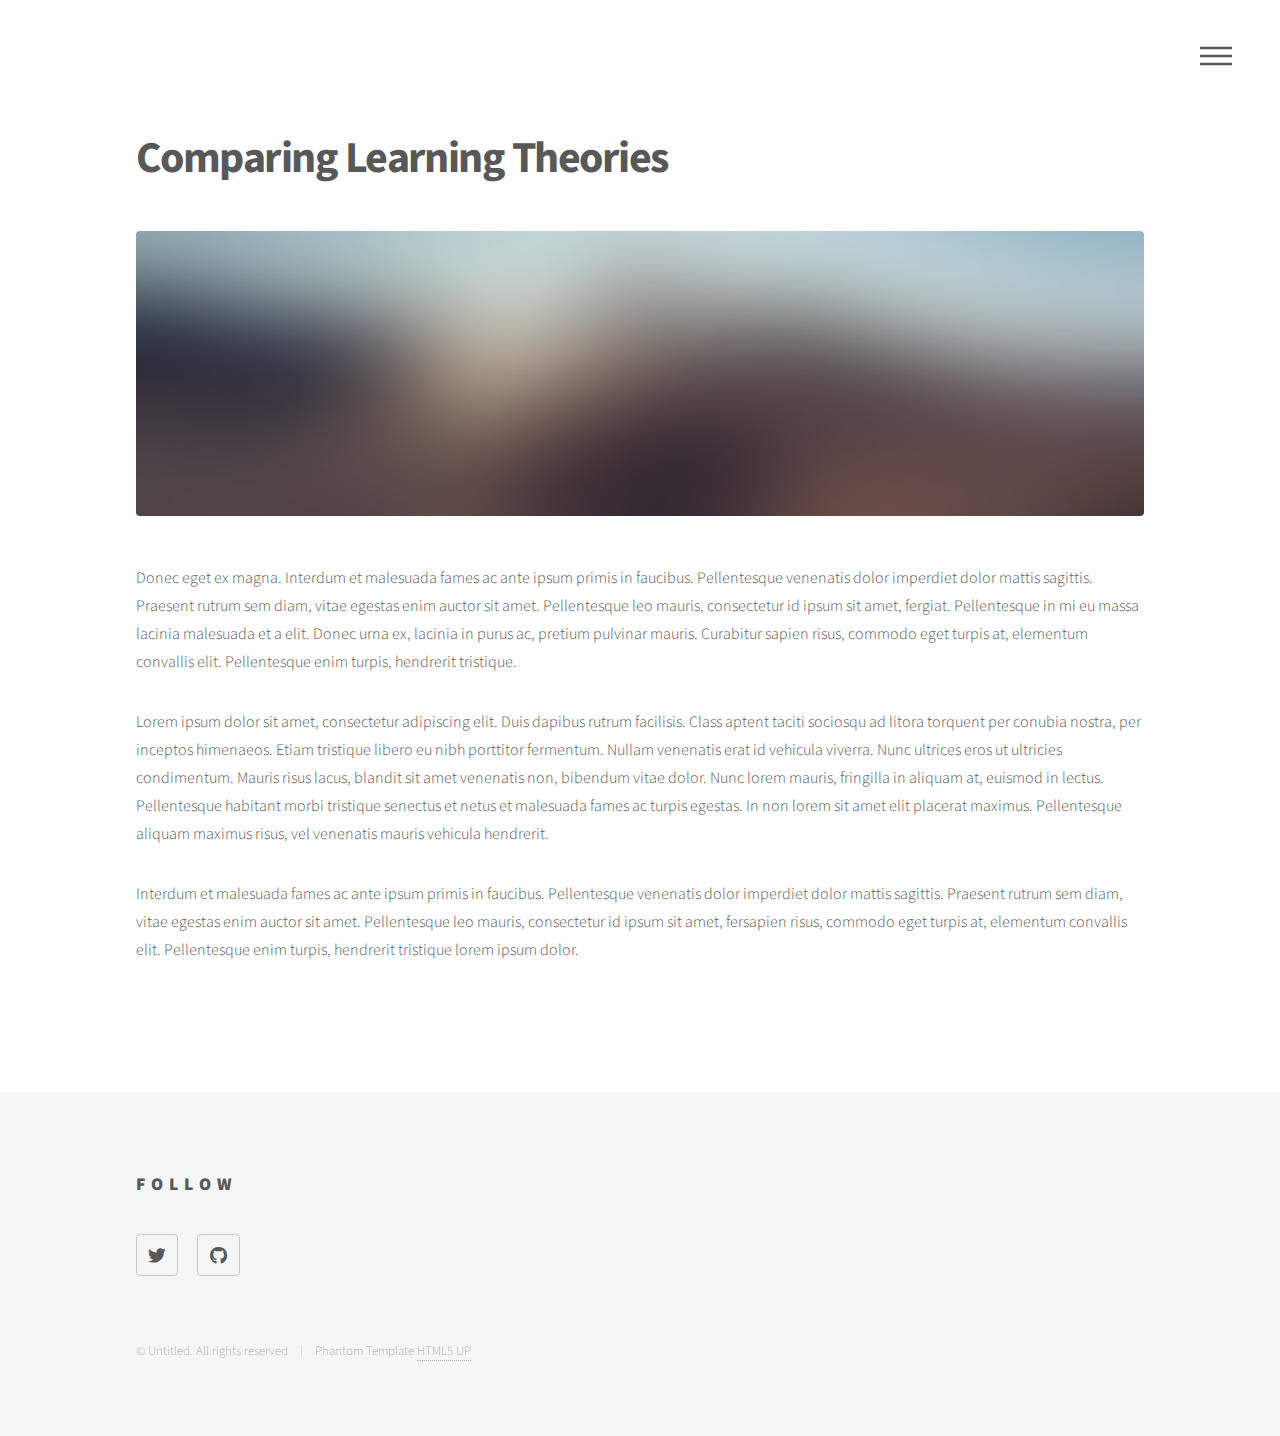
==== 1-comparing.html @ e626b397 "Initial commit" ====
<!DOCTYPE HTML>
<html>
	<head>
		<title>Learning Theories</title>
		<meta charset="utf-8" />
		<meta name="viewport" content="width=device-width, initial-scale=1, user-scalable=no" />
		<link rel="stylesheet" href="assets/css/main.css" />
		<noscript><link rel="stylesheet" href="assets/css/noscript.css" /></noscript>
	</head>
	<body class="is-preload">
		<!-- Wrapper -->
			<div id="wrapper">

				<!-- Header -->
			<header id="header">
				<div class="inner">

					<!-- Nav -->
						<nav>
							<ul>
								<li><a href="#menu">Menu</a></li>
							</ul>
						</nav>

				</div>
			</header>

		<!-- Menu -->
			<nav id="menu">
				<h2>Menu</h2>
				<ul>
					<li><a href="index.html">Home</a></li>
					<li><a href="1-comparing.html">Ipsum veroeros</a></li>
				</ul>
			</nav>	

				<!-- Main -->
					<div id="main">
						<div class="inner">
							<h1>Comparing Learning Theories</h1>
							<span class="image main"><img src="images/pic13.jpg" alt="" /></span>
							<p>Donec eget ex magna. Interdum et malesuada fames ac ante ipsum primis in faucibus. Pellentesque venenatis dolor imperdiet dolor mattis sagittis. Praesent rutrum sem diam, vitae egestas enim auctor sit amet. Pellentesque leo mauris, consectetur id ipsum sit amet, fergiat. Pellentesque in mi eu massa lacinia malesuada et a elit. Donec urna ex, lacinia in purus ac, pretium pulvinar mauris. Curabitur sapien risus, commodo eget turpis at, elementum convallis elit. Pellentesque enim turpis, hendrerit tristique.</p>
							<p>Lorem ipsum dolor sit amet, consectetur adipiscing elit. Duis dapibus rutrum facilisis. Class aptent taciti sociosqu ad litora torquent per conubia nostra, per inceptos himenaeos. Etiam tristique libero eu nibh porttitor fermentum. Nullam venenatis erat id vehicula viverra. Nunc ultrices eros ut ultricies condimentum. Mauris risus lacus, blandit sit amet venenatis non, bibendum vitae dolor. Nunc lorem mauris, fringilla in aliquam at, euismod in lectus. Pellentesque habitant morbi tristique senectus et netus et malesuada fames ac turpis egestas. In non lorem sit amet elit placerat maximus. Pellentesque aliquam maximus risus, vel venenatis mauris vehicula hendrerit.</p>
							<p>Interdum et malesuada fames ac ante ipsum primis in faucibus. Pellentesque venenatis dolor imperdiet dolor mattis sagittis. Praesent rutrum sem diam, vitae egestas enim auctor sit amet. Pellentesque leo mauris, consectetur id ipsum sit amet, fersapien risus, commodo eget turpis at, elementum convallis elit. Pellentesque enim turpis, hendrerit tristique lorem ipsum dolor.</p>
						</div>
					</div>

				<!-- Footer -->
				<footer id="footer">
					<div class="inner">
						<section>
							<h2>Follow</h2>
							<ul class="icons">
								<li><a href="#" class="icon brands style2 fa-twitter"><span class="label">Twitter</span></a></li>
								<li><a href="#" class="icon brands style2 fa-github"><span class="label">GitHub</span></a></li>
							</ul>
						</section>
						<ul class="copyright">
							<li>&copy; Untitled. All rights reserved</li><li>Phantom Template <a href="http://html5up.net">HTML5 UP</a></li>
						</ul>
					</div>
				</footer>
		</div>

		<!-- Scripts -->
			<script src="assets/js/jquery.min.js"></script>
			<script src="assets/js/browser.min.js"></script>
			<script src="assets/js/breakpoints.min.js"></script>
			<script src="assets/js/util.js"></script>
			<script src="assets/js/main.js"></script>

	</body>
</html>
---- assets/css/main.css ----
@import url(fontawesome-all.min.css);
@import url("https://fonts.googleapis.com/css?family=Source+Sans+Pro:300,700,900");

/*
	Phantom by HTML5 UP
	html5up.net | @ajlkn
	Free for personal and commercial use under the CCA 3.0 license (html5up.net/license)
*/

html, body, div, span, applet, object,
iframe, h1, h2, h3, h4, h5, h6, p, blockquote,
pre, a, abbr, acronym, address, big, cite,
code, del, dfn, em, img, ins, kbd, q, s, samp,
small, strike, strong, sub, sup, tt, var, b,
u, i, center, dl, dt, dd, ol, ul, li, fieldset,
form, label, legend, table, caption, tbody,
tfoot, thead, tr, th, td, article, aside,
canvas, details, embed, figure, figcaption,
footer, header, hgroup, menu, nav, output, ruby,
section, summary, time, mark, audio, video {
	margin: 0;
	padding: 0;
	border: 0;
	font-size: 100%;
	font: inherit;
	vertical-align: baseline;}

article, aside, details, figcaption, figure,
footer, header, hgroup, menu, nav, section {
	display: block;}

body {
	line-height: 1;
}

ol, ul {
	list-style: none;
}

blockquote, q {
	quotes: none;
}

	blockquote:before, blockquote:after, q:before, q:after {
		content: '';
		content: none;
	}

table {
	border-collapse: collapse;
	border-spacing: 0;
}

body {
	-webkit-text-size-adjust: none;
}

mark {
	background-color: transparent;
	color: inherit;
}

input::-moz-focus-inner {
	border: 0;
	padding: 0;
}

input, select, textarea {
	-moz-appearance: none;
	-webkit-appearance: none;
	-ms-appearance: none;
	appearance: none;
}

/* Basic */

	@-ms-viewport {
		width: device-width;
	}

	body {
		-ms-overflow-style: scrollbar;
	}

	@media screen and (max-width: 480px) {

		html, body {
			min-width: 320px;
		}

	}

	html {
		box-sizing: border-box;
	}

	*, *:before, *:after {
		box-sizing: inherit;
	}

	body {
		background: #ffffff;
	}

		body.is-preload *, body.is-preload *:before, body.is-preload *:after {
			-moz-animation: none !important;
			-webkit-animation: none !important;
			-ms-animation: none !important;
			animation: none !important;
			-moz-transition: none !important;
			-webkit-transition: none !important;
			-ms-transition: none !important;
			transition: none !important;
		}

/* Type */

	body, input, select, textarea {
		color: #585858;
		font-family: "Source Sans Pro", Helvetica, sans-serif;
		font-size: 16pt;
		font-weight: 300;
		line-height: 1.75;
	}

		@media screen and (max-width: 1680px) {

			body, input, select, textarea {
				font-size: 14pt;
			}

		}

		@media screen and (max-width: 1280px) {

			body, input, select, textarea {
				font-size: 12pt;
			}

		}

	a {
		-moz-transition: border-bottom-color 0.2s ease, color 0.2s ease;
		-webkit-transition: border-bottom-color 0.2s ease, color 0.2s ease;
		-ms-transition: border-bottom-color 0.2s ease, color 0.2s ease;
		transition: border-bottom-color 0.2s ease, color 0.2s ease;
		text-decoration: none;
		color: #585858;
		border-bottom: dotted 1px rgba(88, 88, 88, 0.5);
	}

		a:hover {
			border-bottom-color: transparent;
			color: #f2849e !important;
		}

	strong, b {
		font-weight: 900;
	}

	em, i {
		font-style: italic;
	}

	p {
		margin: 0 0 2em 0;
	}

	h1 {
		font-size: 2.75em;
		font-weight: 700;
		line-height: 1.3;
		margin: 0 0 1em 0;
		letter-spacing: -0.035em;
	}

		h1 a {
			color: inherit;
		}

		@media screen and (max-width: 736px) {

			h1 {
				font-size: 2em;
				margin: 0 0 1em 0;
			}

		}

		@media screen and (max-width: 360px) {

			h1 {
				font-size: 1.75em;
			}

		}

	h2, h3, h4, h5, h6 {
		font-weight: 900;
		line-height: 1.5;
		margin: 0 0 2em 0;
		text-transform: uppercase;
		letter-spacing: 0.35em;
	}

		h2 a, h3 a, h4 a, h5 a, h6 a {
			color: inherit;
		}

	h2 {
		font-size: 1.1em;
	}

	h3 {
		font-size: 1em;
	}

	h4 {
		font-size: 0.8em;
	}

	h5 {
		font-size: 0.8em;
	}

	h6 {
		font-size: 0.8em;
	}

	@media screen and (max-width: 980px) {

		h1 br, h2 br, h3 br, h4 br, h5 br, h6 br {
			display: none;
		}

	}

	@media screen and (max-width: 736px) {

		h2 {
			font-size: 1em;
		}

		h3 {
			font-size: 0.8em;
		}

	}

	sub {
		font-size: 0.8em;
		position: relative;
		top: 0.5em;
	}

	sup {
		font-size: 0.8em;
		position: relative;
		top: -0.5em;
	}

	blockquote {
		border-left: solid 4px #c9c9c9;
		font-style: italic;
		margin: 0 0 2em 0;
		padding: 0.5em 0 0.5em 2em;
	}

	code {
		background: rgba(144, 144, 144, 0.075);
		border-radius: 4px;
		border: solid 1px #c9c9c9;
		font-family: "Courier New", monospace;
		font-size: 0.9em;
		margin: 0 0.25em;
		padding: 0.25em 0.65em;
	}

	pre {
		-webkit-overflow-scrolling: touch;
		font-family: "Courier New", monospace;
		font-size: 0.9em;
		margin: 0 0 2em 0;
	}

		pre code {
			display: block;
			line-height: 1.75;
			padding: 1em 1.5em;
			overflow-x: auto;
		}

	hr {
		border: 0;
		border-bottom: solid 1px #c9c9c9;
		margin: 2em 0;
	}

		hr.major {
			margin: 3em 0;
		}

	.align-left {
		text-align: left;
	}

	.align-center {
		text-align: center;
	}

	.align-right {
		text-align: right;
	}

/* Row */

	.row {
		display: flex;
		flex-wrap: wrap;
		box-sizing: border-box;
		align-items: stretch;
	}

		.row > * {
			box-sizing: border-box;
		}

		.row.gtr-uniform > * > :last-child {
			margin-bottom: 0;
		}

		.row.aln-left {
			justify-content: flex-start;
		}

		.row.aln-center {
			justify-content: center;
		}

		.row.aln-right {
			justify-content: flex-end;
		}

		.row.aln-top {
			align-items: flex-start;
		}

		.row.aln-middle {
			align-items: center;
		}

		.row.aln-bottom {
			align-items: flex-end;
		}

		.row > .imp {
			order: -1;
		}

		.row > .col-1 {
			width: 8.33333%;
		}

		.row > .off-1 {
			margin-left: 8.33333%;
		}

		.row > .col-2 {
			width: 16.66667%;
		}

		.row > .off-2 {
			margin-left: 16.66667%;
		}

		.row > .col-3 {
			width: 25%;
		}

		.row > .off-3 {
			margin-left: 25%;
		}

		.row > .col-4 {
			width: 33.33333%;
		}

		.row > .off-4 {
			margin-left: 33.33333%;
		}

		.row > .col-5 {
			width: 41.66667%;
		}

		.row > .off-5 {
			margin-left: 41.66667%;
		}

		.row > .col-6 {
			width: 50%;
		}

		.row > .off-6 {
			margin-left: 50%;
		}

		.row > .col-7 {
			width: 58.33333%;
		}

		.row > .off-7 {
			margin-left: 58.33333%;
		}

		.row > .col-8 {
			width: 66.66667%;
		}

		.row > .off-8 {
			margin-left: 66.66667%;
		}

		.row > .col-9 {
			width: 75%;
		}

		.row > .off-9 {
			margin-left: 75%;
		}

		.row > .col-10 {
			width: 83.33333%;
		}

		.row > .off-10 {
			margin-left: 83.33333%;
		}

		.row > .col-11 {
			width: 91.66667%;
		}

		.row > .off-11 {
			margin-left: 91.66667%;
		}

		.row > .col-12 {
			width: 100%;
		}

		.row > .off-12 {
			margin-left: 100%;
		}

		.row.gtr-0 {
			margin-top: 0;
			margin-left: 0em;
		}

			.row.gtr-0 > * {
				padding: 0 0 0 0em;
			}

			.row.gtr-0.gtr-uniform {
				margin-top: 0em;
			}

				.row.gtr-0.gtr-uniform > * {
					padding-top: 0em;
				}

		.row.gtr-25 {
			margin-top: 0;
			margin-left: -0.5em;
		}

			.row.gtr-25 > * {
				padding: 0 0 0 0.5em;
			}

			.row.gtr-25.gtr-uniform {
				margin-top: -0.5em;
			}

				.row.gtr-25.gtr-uniform > * {
					padding-top: 0.5em;
				}

		.row.gtr-50 {
			margin-top: 0;
			margin-left: -1em;
		}

			.row.gtr-50 > * {
				padding: 0 0 0 1em;
			}

			.row.gtr-50.gtr-uniform {
				margin-top: -1em;
			}

				.row.gtr-50.gtr-uniform > * {
					padding-top: 1em;
				}

		.row {
			margin-top: 0;
			margin-left: -2em;
		}

			.row > * {
				padding: 0 0 0 2em;
			}

			.row.gtr-uniform {
				margin-top: -2em;
			}

				.row.gtr-uniform > * {
					padding-top: 2em;
				}

		.row.gtr-150 {
			margin-top: 0;
			margin-left: -3em;
		}

			.row.gtr-150 > * {
				padding: 0 0 0 3em;
			}

			.row.gtr-150.gtr-uniform {
				margin-top: -3em;
			}

				.row.gtr-150.gtr-uniform > * {
					padding-top: 3em;
				}

		.row.gtr-200 {
			margin-top: 0;
			margin-left: -4em;
		}

			.row.gtr-200 > * {
				padding: 0 0 0 4em;
			}

			.row.gtr-200.gtr-uniform {
				margin-top: -4em;
			}

				.row.gtr-200.gtr-uniform > * {
					padding-top: 4em;
				}

		@media screen and (max-width: 1680px) {

			.row {
				display: flex;
				flex-wrap: wrap;
				box-sizing: border-box;
				align-items: stretch;
			}

				.row > * {
					box-sizing: border-box;
				}

				.row.gtr-uniform > * > :last-child {
					margin-bottom: 0;
				}

				.row.aln-left {
					justify-content: flex-start;
				}

				.row.aln-center {
					justify-content: center;
				}

				.row.aln-right {
					justify-content: flex-end;
				}

				.row.aln-top {
					align-items: flex-start;
				}

				.row.aln-middle {
					align-items: center;
				}

				.row.aln-bottom {
					align-items: flex-end;
				}

				.row > .imp-xlarge {
					order: -1;
				}

				.row > .col-1-xlarge {
					width: 8.33333%;
				}

				.row > .off-1-xlarge {
					margin-left: 8.33333%;
				}

				.row > .col-2-xlarge {
					width: 16.66667%;
				}

				.row > .off-2-xlarge {
					margin-left: 16.66667%;
				}

				.row > .col-3-xlarge {
					width: 25%;
				}

				.row > .off-3-xlarge {
					margin-left: 25%;
				}

				.row > .col-4-xlarge {
					width: 33.33333%;
				}

				.row > .off-4-xlarge {
					margin-left: 33.33333%;
				}

				.row > .col-5-xlarge {
					width: 41.66667%;
				}

				.row > .off-5-xlarge {
					margin-left: 41.66667%;
				}

				.row > .col-6-xlarge {
					width: 50%;
				}

				.row > .off-6-xlarge {
					margin-left: 50%;
				}

				.row > .col-7-xlarge {
					width: 58.33333%;
				}

				.row > .off-7-xlarge {
					margin-left: 58.33333%;
				}

				.row > .col-8-xlarge {
					width: 66.66667%;
				}

				.row > .off-8-xlarge {
					margin-left: 66.66667%;
				}

				.row > .col-9-xlarge {
					width: 75%;
				}

				.row > .off-9-xlarge {
					margin-left: 75%;
				}

				.row > .col-10-xlarge {
					width: 83.33333%;
				}

				.row > .off-10-xlarge {
					margin-left: 83.33333%;
				}

				.row > .col-11-xlarge {
					width: 91.66667%;
				}

				.row > .off-11-xlarge {
					margin-left: 91.66667%;
				}

				.row > .col-12-xlarge {
					width: 100%;
				}

				.row > .off-12-xlarge {
					margin-left: 100%;
				}

				.row.gtr-0 {
					margin-top: 0;
					margin-left: 0em;
				}

					.row.gtr-0 > * {
						padding: 0 0 0 0em;
					}

					.row.gtr-0.gtr-uniform {
						margin-top: 0em;
					}

						.row.gtr-0.gtr-uniform > * {
							padding-top: 0em;
						}

				.row.gtr-25 {
					margin-top: 0;
					margin-left: -0.5em;
				}

					.row.gtr-25 > * {
						padding: 0 0 0 0.5em;
					}

					.row.gtr-25.gtr-uniform {
						margin-top: -0.5em;
					}

						.row.gtr-25.gtr-uniform > * {
							padding-top: 0.5em;
						}

				.row.gtr-50 {
					margin-top: 0;
					margin-left: -1em;
				}

					.row.gtr-50 > * {
						padding: 0 0 0 1em;
					}

					.row.gtr-50.gtr-uniform {
						margin-top: -1em;
					}

						.row.gtr-50.gtr-uniform > * {
							padding-top: 1em;
						}

				.row {
					margin-top: 0;
					margin-left: -2em;
				}

					.row > * {
						padding: 0 0 0 2em;
					}

					.row.gtr-uniform {
						margin-top: -2em;
					}

						.row.gtr-uniform > * {
							padding-top: 2em;
						}

				.row.gtr-150 {
					margin-top: 0;
					margin-left: -3em;
				}

					.row.gtr-150 > * {
						padding: 0 0 0 3em;
					}

					.row.gtr-150.gtr-uniform {
						margin-top: -3em;
					}

						.row.gtr-150.gtr-uniform > * {
							padding-top: 3em;
						}

				.row.gtr-200 {
					margin-top: 0;
					margin-left: -4em;
				}

					.row.gtr-200 > * {
						padding: 0 0 0 4em;
					}

					.row.gtr-200.gtr-uniform {
						margin-top: -4em;
					}

						.row.gtr-200.gtr-uniform > * {
							padding-top: 4em;
						}

		}

		@media screen and (max-width: 1280px) {

			.row {
				display: flex;
				flex-wrap: wrap;
				box-sizing: border-box;
				align-items: stretch;
			}

				.row > * {
					box-sizing: border-box;
				}

				.row.gtr-uniform > * > :last-child {
					margin-bottom: 0;
				}

				.row.aln-left {
					justify-content: flex-start;
				}

				.row.aln-center {
					justify-content: center;
				}

				.row.aln-right {
					justify-content: flex-end;
				}

				.row.aln-top {
					align-items: flex-start;
				}

				.row.aln-middle {
					align-items: center;
				}

				.row.aln-bottom {
					align-items: flex-end;
				}

				.row > .imp-large {
					order: -1;
				}

				.row > .col-1-large {
					width: 8.33333%;
				}

				.row > .off-1-large {
					margin-left: 8.33333%;
				}

				.row > .col-2-large {
					width: 16.66667%;
				}

				.row > .off-2-large {
					margin-left: 16.66667%;
				}

				.row > .col-3-large {
					width: 25%;
				}

				.row > .off-3-large {
					margin-left: 25%;
				}

				.row > .col-4-large {
					width: 33.33333%;
				}

				.row > .off-4-large {
					margin-left: 33.33333%;
				}

				.row > .col-5-large {
					width: 41.66667%;
				}

				.row > .off-5-large {
					margin-left: 41.66667%;
				}

				.row > .col-6-large {
					width: 50%;
				}

				.row > .off-6-large {
					margin-left: 50%;
				}

				.row > .col-7-large {
					width: 58.33333%;
				}

				.row > .off-7-large {
					margin-left: 58.33333%;
				}

				.row > .col-8-large {
					width: 66.66667%;
				}

				.row > .off-8-large {
					margin-left: 66.66667%;
				}

				.row > .col-9-large {
					width: 75%;
				}

				.row > .off-9-large {
					margin-left: 75%;
				}

				.row > .col-10-large {
					width: 83.33333%;
				}

				.row > .off-10-large {
					margin-left: 83.33333%;
				}

				.row > .col-11-large {
					width: 91.66667%;
				}

				.row > .off-11-large {
					margin-left: 91.66667%;
				}

				.row > .col-12-large {
					width: 100%;
				}

				.row > .off-12-large {
					margin-left: 100%;
				}

				.row.gtr-0 {
					margin-top: 0;
					margin-left: 0em;
				}

					.row.gtr-0 > * {
						padding: 0 0 0 0em;
					}

					.row.gtr-0.gtr-uniform {
						margin-top: 0em;
					}

						.row.gtr-0.gtr-uniform > * {
							padding-top: 0em;
						}

				.row.gtr-25 {
					margin-top: 0;
					margin-left: -0.5em;
				}

					.row.gtr-25 > * {
						padding: 0 0 0 0.5em;
					}

					.row.gtr-25.gtr-uniform {
						margin-top: -0.5em;
					}

						.row.gtr-25.gtr-uniform > * {
							padding-top: 0.5em;
						}

				.row.gtr-50 {
					margin-top: 0;
					margin-left: -1em;
				}

					.row.gtr-50 > * {
						padding: 0 0 0 1em;
					}

					.row.gtr-50.gtr-uniform {
						margin-top: -1em;
					}

						.row.gtr-50.gtr-uniform > * {
							padding-top: 1em;
						}

				.row {
					margin-top: 0;
					margin-left: -2em;
				}

					.row > * {
						padding: 0 0 0 2em;
					}

					.row.gtr-uniform {
						margin-top: -2em;
					}

						.row.gtr-uniform > * {
							padding-top: 2em;
						}

				.row.gtr-150 {
					margin-top: 0;
					margin-left: -3em;
				}

					.row.gtr-150 > * {
						padding: 0 0 0 3em;
					}

					.row.gtr-150.gtr-uniform {
						margin-top: -3em;
					}

						.row.gtr-150.gtr-uniform > * {
							padding-top: 3em;
						}

				.row.gtr-200 {
					margin-top: 0;
					margin-left: -4em;
				}

					.row.gtr-200 > * {
						padding: 0 0 0 4em;
					}

					.row.gtr-200.gtr-uniform {
						margin-top: -4em;
					}

						.row.gtr-200.gtr-uniform > * {
							padding-top: 4em;
						}

		}

		@media screen and (max-width: 980px) {

			.row {
				display: flex;
				flex-wrap: wrap;
				box-sizing: border-box;
				align-items: stretch;
			}

				.row > * {
					box-sizing: border-box;
				}

				.row.gtr-uniform > * > :last-child {
					margin-bottom: 0;
				}

				.row.aln-left {
					justify-content: flex-start;
				}

				.row.aln-center {
					justify-content: center;
				}

				.row.aln-right {
					justify-content: flex-end;
				}

				.row.aln-top {
					align-items: flex-start;
				}

				.row.aln-middle {
					align-items: center;
				}

				.row.aln-bottom {
					align-items: flex-end;
				}

				.row > .imp-medium {
					order: -1;
				}

				.row > .col-1-medium {
					width: 8.33333%;
				}

				.row > .off-1-medium {
					margin-left: 8.33333%;
				}

				.row > .col-2-medium {
					width: 16.66667%;
				}

				.row > .off-2-medium {
					margin-left: 16.66667%;
				}

				.row > .col-3-medium {
					width: 25%;
				}

				.row > .off-3-medium {
					margin-left: 25%;
				}

				.row > .col-4-medium {
					width: 33.33333%;
				}

				.row > .off-4-medium {
					margin-left: 33.33333%;
				}

				.row > .col-5-medium {
					width: 41.66667%;
				}

				.row > .off-5-medium {
					margin-left: 41.66667%;
				}

				.row > .col-6-medium {
					width: 50%;
				}

				.row > .off-6-medium {
					margin-left: 50%;
				}

				.row > .col-7-medium {
					width: 58.33333%;
				}

				.row > .off-7-medium {
					margin-left: 58.33333%;
				}

				.row > .col-8-medium {
					width: 66.66667%;
				}

				.row > .off-8-medium {
					margin-left: 66.66667%;
				}

				.row > .col-9-medium {
					width: 75%;
				}

				.row > .off-9-medium {
					margin-left: 75%;
				}

				.row > .col-10-medium {
					width: 83.33333%;
				}

				.row > .off-10-medium {
					margin-left: 83.33333%;
				}

				.row > .col-11-medium {
					width: 91.66667%;
				}

				.row > .off-11-medium {
					margin-left: 91.66667%;
				}

				.row > .col-12-medium {
					width: 100%;
				}

				.row > .off-12-medium {
					margin-left: 100%;
				}

				.row.gtr-0 {
					margin-top: 0;
					margin-left: 0em;
				}

					.row.gtr-0 > * {
						padding: 0 0 0 0em;
					}

					.row.gtr-0.gtr-uniform {
						margin-top: 0em;
					}

						.row.gtr-0.gtr-uniform > * {
							padding-top: 0em;
						}

				.row.gtr-25 {
					margin-top: 0;
					margin-left: -0.375em;
				}

					.row.gtr-25 > * {
						padding: 0 0 0 0.375em;
					}

					.row.gtr-25.gtr-uniform {
						margin-top: -0.375em;
					}

						.row.gtr-25.gtr-uniform > * {
							padding-top: 0.375em;
						}

				.row.gtr-50 {
					margin-top: 0;
					margin-left: -0.75em;
				}

					.row.gtr-50 > * {
						padding: 0 0 0 0.75em;
					}

					.row.gtr-50.gtr-uniform {
						margin-top: -0.75em;
					}

						.row.gtr-50.gtr-uniform > * {
							padding-top: 0.75em;
						}

				.row {
					margin-top: 0;
					margin-left: -1.5em;
				}

					.row > * {
						padding: 0 0 0 1.5em;
					}

					.row.gtr-uniform {
						margin-top: -1.5em;
					}

						.row.gtr-uniform > * {
							padding-top: 1.5em;
						}

				.row.gtr-150 {
					margin-top: 0;
					margin-left: -2.25em;
				}

					.row.gtr-150 > * {
						padding: 0 0 0 2.25em;
					}

					.row.gtr-150.gtr-uniform {
						margin-top: -2.25em;
					}

						.row.gtr-150.gtr-uniform > * {
							padding-top: 2.25em;
						}

				.row.gtr-200 {
					margin-top: 0;
					margin-left: -3em;
				}

					.row.gtr-200 > * {
						padding: 0 0 0 3em;
					}

					.row.gtr-200.gtr-uniform {
						margin-top: -3em;
					}

						.row.gtr-200.gtr-uniform > * {
							padding-top: 3em;
						}

		}

		@media screen and (max-width: 736px) {

			.row {
				display: flex;
				flex-wrap: wrap;
				box-sizing: border-box;
				align-items: stretch;
			}

				.row > * {
					box-sizing: border-box;
				}

				.row.gtr-uniform > * > :last-child {
					margin-bottom: 0;
				}

				.row.aln-left {
					justify-content: flex-start;
				}

				.row.aln-center {
					justify-content: center;
				}

				.row.aln-right {
					justify-content: flex-end;
				}

				.row.aln-top {
					align-items: flex-start;
				}

				.row.aln-middle {
					align-items: center;
				}

				.row.aln-bottom {
					align-items: flex-end;
				}

				.row > .imp-small {
					order: -1;
				}

				.row > .col-1-small {
					width: 8.33333%;
				}

				.row > .off-1-small {
					margin-left: 8.33333%;
				}

				.row > .col-2-small {
					width: 16.66667%;
				}

				.row > .off-2-small {
					margin-left: 16.66667%;
				}

				.row > .col-3-small {
					width: 25%;
				}

				.row > .off-3-small {
					margin-left: 25%;
				}

				.row > .col-4-small {
					width: 33.33333%;
				}

				.row > .off-4-small {
					margin-left: 33.33333%;
				}

				.row > .col-5-small {
					width: 41.66667%;
				}

				.row > .off-5-small {
					margin-left: 41.66667%;
				}

				.row > .col-6-small {
					width: 50%;
				}

				.row > .off-6-small {
					margin-left: 50%;
				}

				.row > .col-7-small {
					width: 58.33333%;
				}

				.row > .off-7-small {
					margin-left: 58.33333%;
				}

				.row > .col-8-small {
					width: 66.66667%;
				}

				.row > .off-8-small {
					margin-left: 66.66667%;
				}

				.row > .col-9-small {
					width: 75%;
				}

				.row > .off-9-small {
					margin-left: 75%;
				}

				.row > .col-10-small {
					width: 83.33333%;
				}

				.row > .off-10-small {
					margin-left: 83.33333%;
				}

				.row > .col-11-small {
					width: 91.66667%;
				}

				.row > .off-11-small {
					margin-left: 91.66667%;
				}

				.row > .col-12-small {
					width: 100%;
				}

				.row > .off-12-small {
					margin-left: 100%;
				}

				.row.gtr-0 {
					margin-top: 0;
					margin-left: 0em;
				}

					.row.gtr-0 > * {
						padding: 0 0 0 0em;
					}

					.row.gtr-0.gtr-uniform {
						margin-top: 0em;
					}

						.row.gtr-0.gtr-uniform > * {
							padding-top: 0em;
						}

				.row.gtr-25 {
					margin-top: 0;
					margin-left: -0.25em;
				}

					.row.gtr-25 > * {
						padding: 0 0 0 0.25em;
					}

					.row.gtr-25.gtr-uniform {
						margin-top: -0.25em;
					}

						.row.gtr-25.gtr-uniform > * {
							padding-top: 0.25em;
						}

				.row.gtr-50 {
					margin-top: 0;
					margin-left: -0.5em;
				}

					.row.gtr-50 > * {
						padding: 0 0 0 0.5em;
					}

					.row.gtr-50.gtr-uniform {
						margin-top: -0.5em;
					}

						.row.gtr-50.gtr-uniform > * {
							padding-top: 0.5em;
						}

				.row {
					margin-top: 0;
					margin-left: -1em;
				}

					.row > * {
						padding: 0 0 0 1em;
					}

					.row.gtr-uniform {
						margin-top: -1em;
					}

						.row.gtr-uniform > * {
							padding-top: 1em;
						}

				.row.gtr-150 {
					margin-top: 0;
					margin-left: -1.5em;
				}

					.row.gtr-150 > * {
						padding: 0 0 0 1.5em;
					}

					.row.gtr-150.gtr-uniform {
						margin-top: -1.5em;
					}

						.row.gtr-150.gtr-uniform > * {
							padding-top: 1.5em;
						}

				.row.gtr-200 {
					margin-top: 0;
					margin-left: -2em;
				}

					.row.gtr-200 > * {
						padding: 0 0 0 2em;
					}

					.row.gtr-200.gtr-uniform {
						margin-top: -2em;
					}

						.row.gtr-200.gtr-uniform > * {
							padding-top: 2em;
						}

		}

		@media screen and (max-width: 480px) {

			.row {
				display: flex;
				flex-wrap: wrap;
				box-sizing: border-box;
				align-items: stretch;
			}

				.row > * {
					box-sizing: border-box;
				}

				.row.gtr-uniform > * > :last-child {
					margin-bottom: 0;
				}

				.row.aln-left {
					justify-content: flex-start;
				}

				.row.aln-center {
					justify-content: center;
				}

				.row.aln-right {
					justify-content: flex-end;
				}

				.row.aln-top {
					align-items: flex-start;
				}

				.row.aln-middle {
					align-items: center;
				}

				.row.aln-bottom {
					align-items: flex-end;
				}

				.row > .imp-xsmall {
					order: -1;
				}

				.row > .col-1-xsmall {
					width: 8.33333%;
				}

				.row > .off-1-xsmall {
					margin-left: 8.33333%;
				}

				.row > .col-2-xsmall {
					width: 16.66667%;
				}

				.row > .off-2-xsmall {
					margin-left: 16.66667%;
				}

				.row > .col-3-xsmall {
					width: 25%;
				}

				.row > .off-3-xsmall {
					margin-left: 25%;
				}

				.row > .col-4-xsmall {
					width: 33.33333%;
				}

				.row > .off-4-xsmall {
					margin-left: 33.33333%;
				}

				.row > .col-5-xsmall {
					width: 41.66667%;
				}

				.row > .off-5-xsmall {
					margin-left: 41.66667%;
				}

				.row > .col-6-xsmall {
					width: 50%;
				}

				.row > .off-6-xsmall {
					margin-left: 50%;
				}

				.row > .col-7-xsmall {
					width: 58.33333%;
				}

				.row > .off-7-xsmall {
					margin-left: 58.33333%;
				}

				.row > .col-8-xsmall {
					width: 66.66667%;
				}

				.row > .off-8-xsmall {
					margin-left: 66.66667%;
				}

				.row > .col-9-xsmall {
					width: 75%;
				}

				.row > .off-9-xsmall {
					margin-left: 75%;
				}

				.row > .col-10-xsmall {
					width: 83.33333%;
				}

				.row > .off-10-xsmall {
					margin-left: 83.33333%;
				}

				.row > .col-11-xsmall {
					width: 91.66667%;
				}

				.row > .off-11-xsmall {
					margin-left: 91.66667%;
				}

				.row > .col-12-xsmall {
					width: 100%;
				}

				.row > .off-12-xsmall {
					margin-left: 100%;
				}

				.row.gtr-0 {
					margin-top: 0;
					margin-left: 0em;
				}

					.row.gtr-0 > * {
						padding: 0 0 0 0em;
					}

					.row.gtr-0.gtr-uniform {
						margin-top: 0em;
					}

						.row.gtr-0.gtr-uniform > * {
							padding-top: 0em;
						}

				.row.gtr-25 {
					margin-top: 0;
					margin-left: -0.25em;
				}

					.row.gtr-25 > * {
						padding: 0 0 0 0.25em;
					}

					.row.gtr-25.gtr-uniform {
						margin-top: -0.25em;
					}

						.row.gtr-25.gtr-uniform > * {
							padding-top: 0.25em;
						}

				.row.gtr-50 {
					margin-top: 0;
					margin-left: -0.5em;
				}

					.row.gtr-50 > * {
						padding: 0 0 0 0.5em;
					}

					.row.gtr-50.gtr-uniform {
						margin-top: -0.5em;
					}

						.row.gtr-50.gtr-uniform > * {
							padding-top: 0.5em;
						}

				.row {
					margin-top: 0;
					margin-left: -1em;
				}

					.row > * {
						padding: 0 0 0 1em;
					}

					.row.gtr-uniform {
						margin-top: -1em;
					}

						.row.gtr-uniform > * {
							padding-top: 1em;
						}

				.row.gtr-150 {
					margin-top: 0;
					margin-left: -1.5em;
				}

					.row.gtr-150 > * {
						padding: 0 0 0 1.5em;
					}

					.row.gtr-150.gtr-uniform {
						margin-top: -1.5em;
					}

						.row.gtr-150.gtr-uniform > * {
							padding-top: 1.5em;
						}

				.row.gtr-200 {
					margin-top: 0;
					margin-left: -2em;
				}

					.row.gtr-200 > * {
						padding: 0 0 0 2em;
					}

					.row.gtr-200.gtr-uniform {
						margin-top: -2em;
					}

						.row.gtr-200.gtr-uniform > * {
							padding-top: 2em;
						}

		}

/* Section/Article */

	section.special, article.special {
		text-align: center;
	}

	header p {
		margin-top: -1em;
	}

	@media screen and (max-width: 736px) {

		header p {
			margin-top: 0;
		}

	}

/* Icon */

	.icon {
		text-decoration: none;
		border-bottom: none;
		position: relative;
	}

		.icon:before {
			-moz-osx-font-smoothing: grayscale;
			-webkit-font-smoothing: antialiased;
			display: inline-block;
			font-style: normal;
			font-variant: normal;
			text-rendering: auto;
			line-height: 1;
			text-transform: none !important;
			font-family: 'Font Awesome 5 Free';
			font-weight: 400;
		}

		.icon > .label {
			display: none;
		}

		.icon:before {
			line-height: inherit;
		}

		.icon.solid:before {
			font-weight: 900;
		}

		.icon.brands:before {
			font-family: 'Font Awesome 5 Brands';
		}

		.icon.style2 {
			-moz-transition: background-color 0.2s ease-in-out, color 0.2s ease-in-out, border-color 0.2s ease-in-out;
			-webkit-transition: background-color 0.2s ease-in-out, color 0.2s ease-in-out, border-color 0.2s ease-in-out;
			-ms-transition: background-color 0.2s ease-in-out, color 0.2s ease-in-out, border-color 0.2s ease-in-out;
			transition: background-color 0.2s ease-in-out, color 0.2s ease-in-out, border-color 0.2s ease-in-out;
			background-color: transparent;
			border: solid 1px #c9c9c9;
			border-radius: 4px;
			width: 2.65em;
			height: 2.65em;
			display: inline-block;
			text-align: center;
			line-height: 2.65em;
			color: inherit;
		}

			.icon.style2:before {
				font-size: 1.1em;
			}

			.icon.style2:hover {
				color: #f2849e;
				border-color: #f2849e;
			}

			.icon.style2:active {
				background-color: rgba(242, 132, 158, 0.1);
			}

/* List */

	ol {
		list-style: decimal;
		margin: 0 0 2em 0;
		padding-left: 1.25em;
	}

		ol li {
			padding-left: 0.25em;
		}

	ul {
		list-style: disc;
		margin: 0 0 2em 0;
		padding-left: 1em;
	}

		ul li {
			padding-left: 0.5em;
		}

		ul.alt {
			list-style: none;
			padding-left: 0;
		}

			ul.alt li {
				border-top: solid 1px #c9c9c9;
				padding: 0.5em 0;
			}

				ul.alt li:first-child {
					border-top: 0;
					padding-top: 0;
				}

	dl {
		margin: 0 0 2em 0;
	}

		dl dt {
			display: block;
			font-weight: 900;
			margin: 0 0 1em 0;
		}

		dl dd {
			margin-left: 2em;
		}

/* Actions */

	ul.actions {
		display: -moz-flex;
		display: -webkit-flex;
		display: -ms-flex;
		display: flex;
		cursor: default;
		list-style: none;
		margin-left: -1em;
		padding-left: 0;
	}

		ul.actions li {
			padding: 0 0 0 1em;
			vertical-align: middle;
		}

		ul.actions.special {
			-moz-justify-content: center;
			-webkit-justify-content: center;
			-ms-justify-content: center;
			justify-content: center;
			width: 100%;
			margin-left: 0;
		}

			ul.actions.special li:first-child {
				padding-left: 0;
			}

		ul.actions.stacked {
			-moz-flex-direction: column;
			-webkit-flex-direction: column;
			-ms-flex-direction: column;
			flex-direction: column;
			margin-left: 0;
		}

			ul.actions.stacked li {
				padding: 1.3em 0 0 0;
			}

				ul.actions.stacked li:first-child {
					padding-top: 0;
				}

		ul.actions.fit {
			width: calc(100% + 1em);
		}

			ul.actions.fit li {
				-moz-flex-grow: 1;
				-webkit-flex-grow: 1;
				-ms-flex-grow: 1;
				flex-grow: 1;
				-moz-flex-shrink: 1;
				-webkit-flex-shrink: 1;
				-ms-flex-shrink: 1;
				flex-shrink: 1;
				width: 100%;
			}

				ul.actions.fit li > * {
					width: 100%;
				}

			ul.actions.fit.stacked {
				width: 100%;
			}

		@media screen and (max-width: 480px) {

			ul.actions:not(.fixed) {
				-moz-flex-direction: column;
				-webkit-flex-direction: column;
				-ms-flex-direction: column;
				flex-direction: column;
				margin-left: 0;
				width: 100% !important;
			}

				ul.actions:not(.fixed) li {
					-moz-flex-grow: 1;
					-webkit-flex-grow: 1;
					-ms-flex-grow: 1;
					flex-grow: 1;
					-moz-flex-shrink: 1;
					-webkit-flex-shrink: 1;
					-ms-flex-shrink: 1;
					flex-shrink: 1;
					padding: 1em 0 0 0;
					text-align: center;
					width: 100%;
				}

					ul.actions:not(.fixed) li > * {
						width: 100%;
					}

					ul.actions:not(.fixed) li:first-child {
						padding-top: 0;
					}

					ul.actions:not(.fixed) li input[type="submit"],
					ul.actions:not(.fixed) li input[type="reset"],
					ul.actions:not(.fixed) li input[type="button"],
					ul.actions:not(.fixed) li button,
					ul.actions:not(.fixed) li .button {
						width: 100%;
					}

						ul.actions:not(.fixed) li input[type="submit"].icon:before,
						ul.actions:not(.fixed) li input[type="reset"].icon:before,
						ul.actions:not(.fixed) li input[type="button"].icon:before,
						ul.actions:not(.fixed) li button.icon:before,
						ul.actions:not(.fixed) li .button.icon:before {
							margin-left: -0.5rem;
						}

		}

/* Icons */

	ul.icons {
		cursor: default;
		list-style: none;
		padding-left: 0;
		margin: -1em 0 2em -1em;
	}

		ul.icons li {
			display: inline-block;
			padding: 1em 0 0 1em;
		}

/* Form */

	form {
		margin: 0 0 2em 0;
		overflow-x: hidden;
	}

		form > :last-child {
			margin-bottom: 0;
		}

		form > .fields {
			display: -moz-flex;
			display: -webkit-flex;
			display: -ms-flex;
			display: flex;
			-moz-flex-wrap: wrap;
			-webkit-flex-wrap: wrap;
			-ms-flex-wrap: wrap;
			flex-wrap: wrap;
			width: calc(100% + 3em);
			margin: -1.5em 0 2em -1.5em;
		}

			form > .fields > .field {
				-moz-flex-grow: 0;
				-webkit-flex-grow: 0;
				-ms-flex-grow: 0;
				flex-grow: 0;
				-moz-flex-shrink: 0;
				-webkit-flex-shrink: 0;
				-ms-flex-shrink: 0;
				flex-shrink: 0;
				padding: 1.5em 0 0 1.5em;
				width: calc(100% - 1.5em);
			}

				form > .fields > .field.half {
					width: calc(50% - 0.75em);
				}

				form > .fields > .field.third {
					width: calc(100%/3 - 0.5em);
				}

				form > .fields > .field.quarter {
					width: calc(25% - 0.375em);
				}

		@media screen and (max-width: 480px) {

			form > .fields {
				width: calc(100% + 3em);
				margin: -1.5em 0 2em -1.5em;
			}

				form > .fields > .field {
					padding: 1.5em 0 0 1.5em;
					width: calc(100% - 1.5em);
				}

					form > .fields > .field.half {
						width: calc(100% - 1.5em);
					}

					form > .fields > .field.third {
						width: calc(100% - 1.5em);
					}

					form > .fields > .field.quarter {
						width: calc(100% - 1.5em);
					}

		}

	label {
		display: block;
		font-size: 0.9em;
		font-weight: 900;
		margin: 0 0 1em 0;
	}

	input[type="text"],
	input[type="password"],
	input[type="email"],
	input[type="tel"],
	select,
	textarea {
		-moz-appearance: none;
		-webkit-appearance: none;
		-ms-appearance: none;
		appearance: none;
		background-color: transparent;
		border: none;
		border-radius: 0;
		border-bottom: solid 1px #c9c9c9;
		color: inherit;
		display: block;
		outline: 0;
		padding: 0;
		text-decoration: none;
		width: 100%;
	}

		input[type="text"]:invalid,
		input[type="password"]:invalid,
		input[type="email"]:invalid,
		input[type="tel"]:invalid,
		select:invalid,
		textarea:invalid {
			box-shadow: none;
		}

		input[type="text"]:focus,
		input[type="password"]:focus,
		input[type="email"]:focus,
		input[type="tel"]:focus,
		select:focus,
		textarea:focus {
			border-bottom-color: #f2849e;
			box-shadow: inset 0 -1px 0 0 #f2849e;
		}

	select {
		background-image: url("data:image/svg+xml;charset=utf8,%3Csvg xmlns='http://www.w3.org/2000/svg' width='40' height='40' preserveAspectRatio='none' viewBox='0 0 40 40'%3E%3Cpath d='M9.4,12.3l10.4,10.4l10.4-10.4c0.2-0.2,0.5-0.4,0.9-0.4c0.3,0,0.6,0.1,0.9,0.4l3.3,3.3c0.2,0.2,0.4,0.5,0.4,0.9 c0,0.4-0.1,0.6-0.4,0.9L20.7,31.9c-0.2,0.2-0.5,0.4-0.9,0.4c-0.3,0-0.6-0.1-0.9-0.4L4.3,17.3c-0.2-0.2-0.4-0.5-0.4-0.9 c0-0.4,0.1-0.6,0.4-0.9l3.3-3.3c0.2-0.2,0.5-0.4,0.9-0.4S9.1,12.1,9.4,12.3z' fill='%23c9c9c9' /%3E%3C/svg%3E");
		background-size: 1.25rem;
		background-repeat: no-repeat;
		background-position: calc(100% - 1rem) center;
		height: 3em;
		padding-right: 3em;
		text-overflow: ellipsis;
	}

		select option {
			background: #ffffff;
		}

		select:focus::-ms-value {
			background-color: transparent;
		}

		select::-ms-expand {
			display: none;
		}

	input[type="text"],
	input[type="password"],
	input[type="email"],
	select {
		height: 3em;
	}

	textarea {
		padding: 0;
		min-height: 3.75em;
	}

	input[type="checkbox"],
	input[type="radio"] {
		-moz-appearance: none;
		-webkit-appearance: none;
		-ms-appearance: none;
		appearance: none;
		display: block;
		float: left;
		margin-right: -2em;
		opacity: 0;
		width: 1em;
		z-index: -1;
	}

		input[type="checkbox"] + label,
		input[type="radio"] + label {
			text-decoration: none;
			color: #585858;
			cursor: pointer;
			display: inline-block;
			font-size: 1em;
			font-weight: 300;
			padding-left: 2.55em;
			padding-right: 0.75em;
			position: relative;
		}

			input[type="checkbox"] + label:before,
			input[type="radio"] + label:before {
				-moz-osx-font-smoothing: grayscale;
				-webkit-font-smoothing: antialiased;
				display: inline-block;
				font-style: normal;
				font-variant: normal;
				text-rendering: auto;
				line-height: 1;
				text-transform: none !important;
				font-family: 'Font Awesome 5 Free';
				font-weight: 900;
			}

			input[type="checkbox"] + label:before,
			input[type="radio"] + label:before {
				border-radius: 4px;
				border: solid 1px #c9c9c9;
				content: '';
				display: inline-block;
				font-size: 0.8em;
				height: 2.25em;
				left: 0;
				line-height: 2.25em;
				position: absolute;
				text-align: center;
				top: 0;
				width: 2.25em;
			}

		input[type="checkbox"]:checked + label:before,
		input[type="radio"]:checked + label:before {
			background: #585858;
			border-color: #585858;
			color: #ffffff;
			content: '\f00c';
		}

		input[type="checkbox"]:focus + label:before,
		input[type="radio"]:focus + label:before {
			border-color: #f2849e;
			box-shadow: 0 0 0 1px #f2849e;
		}

	input[type="checkbox"] + label:before {
		border-radius: 4px;
	}

	input[type="radio"] + label:before {
		border-radius: 100%;
	}

/* Box */

	.box {
		border-radius: 4px;
		border: solid 1px #c9c9c9;
		margin-bottom: 2em;
		padding: 1.5em;
	}

		.box > :last-child,
		.box > :last-child > :last-child,
		.box > :last-child > :last-child > :last-child {
			margin-bottom: 0;
		}

		.box.alt {
			border: 0;
			border-radius: 0;
			padding: 0;
		}

/* Image */

	.image {
		border-radius: 4px;
		border: 0;
		display: inline-block;
		position: relative;
	}

		.image img {
			border-radius: 4px;
			display: block;
		}

		.image.left, .image.right {
			max-width: 40%;
		}

			.image.left img, .image.right img {
				width: 100%;
			}

		.image.left {
			float: left;
			padding: 0 1.5em 1em 0;
			top: 0.25em;
		}

		.image.right {
			float: right;
			padding: 0 0 1em 1.5em;
			top: 0.25em;
		}

		.image.fit {
			display: block;
			margin: 0 0 2em 0;
			width: 100%;
		}

			.image.fit img {
				width: 100%;
			}

		.image.main {
			display: block;
			margin: 0 0 3em 0;
			width: 100%;
		}

			.image.main img {
				width: 100%;
			}

			@media screen and (max-width: 736px) {

				.image.main {
					margin: 0 0 2em 0;
				}

			}

/* Table */

	.table-wrapper {
		-webkit-overflow-scrolling: touch;
		overflow-x: auto;
	}

	table {
		margin: 0 0 2em 0;
		width: 100%;
	}

		table tbody tr {
			border: solid 1px #c9c9c9;
			border-left: 0;
			border-right: 0;
		}

			table tbody tr:nth-child(2n + 1) {
				background-color: rgba(144, 144, 144, 0.075);
			}

		table td {
			padding: 0.75em 0.75em;
		}

		table th {
			font-size: 0.9em;
			font-weight: 900;
			padding: 0 0.75em 0.75em 0.75em;
			text-align: left;
		}

		table thead {
			border-bottom: solid 2px #c9c9c9;
		}

		table tfoot {
			border-top: solid 2px #c9c9c9;
		}

		table.alt {
			border-collapse: separate;
		}

			table.alt tbody tr td {
				border: solid 1px #c9c9c9;
				border-left-width: 0;
				border-top-width: 0;
			}

				table.alt tbody tr td:first-child {
					border-left-width: 1px;
				}

			table.alt tbody tr:first-child td {
				border-top-width: 1px;
			}

			table.alt thead {
				border-bottom: 0;
			}

			table.alt tfoot {
				border-top: 0;
			}

/* Button */

	input[type="submit"],
	input[type="reset"],
	input[type="button"],
	button,
	.button {
		-moz-appearance: none;
		-webkit-appearance: none;
		-ms-appearance: none;
		appearance: none;
		-moz-transition: background-color 0.2s ease-in-out, color 0.2s ease-in-out, box-shadow 0.2s ease-in-out;
		-webkit-transition: background-color 0.2s ease-in-out, color 0.2s ease-in-out, box-shadow 0.2s ease-in-out;
		-ms-transition: background-color 0.2s ease-in-out, color 0.2s ease-in-out, box-shadow 0.2s ease-in-out;
		transition: background-color 0.2s ease-in-out, color 0.2s ease-in-out, box-shadow 0.2s ease-in-out;
		background-color: transparent;
		border-radius: 4px;
		border: 0;
		box-shadow: inset 0 0 0 2px #585858;
		color: #585858 !important;
		cursor: pointer;
		display: inline-block;
		font-size: 0.8em;
		font-weight: 900;
		height: 3.5em;
		letter-spacing: 0.35em;
		line-height: 3.45em;
		overflow: hidden;
		padding: 0 1.25em 0 1.6em;
		text-align: center;
		text-decoration: none;
		text-overflow: ellipsis;
		text-transform: uppercase;
		white-space: nowrap;
	}

		input[type="submit"].icon:before,
		input[type="reset"].icon:before,
		input[type="button"].icon:before,
		button.icon:before,
		.button.icon:before {
			margin-right: 0.5em;
		}

		input[type="submit"].fit,
		input[type="reset"].fit,
		input[type="button"].fit,
		button.fit,
		.button.fit {
			width: 100%;
		}

		input[type="submit"]:hover,
		input[type="reset"]:hover,
		input[type="button"]:hover,
		button:hover,
		.button:hover {
			color: #f2849e !important;
			box-shadow: inset 0 0 0 2px #f2849e;
		}

		input[type="submit"]:active,
		input[type="reset"]:active,
		input[type="button"]:active,
		button:active,
		.button:active {
			background-color: rgba(242, 132, 158, 0.1);
		}

		input[type="submit"].small,
		input[type="reset"].small,
		input[type="button"].small,
		button.small,
		.button.small {
			font-size: 0.6em;
		}

		input[type="submit"].large,
		input[type="reset"].large,
		input[type="button"].large,
		button.large,
		.button.large {
			font-size: 1em;
		}

		input[type="submit"].primary,
		input[type="reset"].primary,
		input[type="button"].primary,
		button.primary,
		.button.primary {
			box-shadow: none;
			background-color: #585858;
			color: #ffffff !important;
		}

			input[type="submit"].primary:hover,
			input[type="reset"].primary:hover,
			input[type="button"].primary:hover,
			button.primary:hover,
			.button.primary:hover {
				background-color: #f2849e;
			}

			input[type="submit"].primary:active,
			input[type="reset"].primary:active,
			input[type="button"].primary:active,
			button.primary:active,
			.button.primary:active {
				background-color: #ee5f81;
			}

		input[type="submit"].disabled, input[type="submit"]:disabled,
		input[type="reset"].disabled,
		input[type="reset"]:disabled,
		input[type="button"].disabled,
		input[type="button"]:disabled,
		button.disabled,
		button:disabled,
		.button.disabled,
		.button:disabled {
			pointer-events: none;
			opacity: 0.25;
		}

/* Tiles */

	.tiles {
		display: -moz-flex;
		display: -webkit-flex;
		display: -ms-flex;
		display: flex;
		-moz-flex-wrap: wrap;
		-webkit-flex-wrap: wrap;
		-ms-flex-wrap: wrap;
		flex-wrap: wrap;
		postiion: relative;
		margin: -2.5em 0 0 -2.5em;
	}

		.tiles article {
			-moz-transition: -moz-transform 0.5s ease, opacity 0.5s ease;
			-webkit-transition: -webkit-transform 0.5s ease, opacity 0.5s ease;
			-ms-transition: -ms-transform 0.5s ease, opacity 0.5s ease;
			transition: transform 0.5s ease, opacity 0.5s ease;
			position: relative;
			width: calc(33.33333% - 2.5em);
			margin: 2.5em 0 0 2.5em;
		}

			.tiles article > .image {
				-moz-transition: -moz-transform 0.5s ease;
				-webkit-transition: -webkit-transform 0.5s ease;
				-ms-transition: -ms-transform 0.5s ease;
				transition: transform 0.5s ease;
				position: relative;
				display: block;
				width: 100%;
				border-radius: 4px;
				overflow: hidden;
			}

				.tiles article > .image img {
					display: block;
					width: 100%;
				}

				.tiles article > .image:before {
					pointer-events: none;
					-moz-transition: background-color 0.5s ease, opacity 0.5s ease;
					-webkit-transition: background-color 0.5s ease, opacity 0.5s ease;
					-ms-transition: background-color 0.5s ease, opacity 0.5s ease;
					transition: background-color 0.5s ease, opacity 0.5s ease;
					content: '';
					display: block;
					position: absolute;
					top: 0;
					left: 0;
					width: 100%;
					height: 100%;
					opacity: 1.0;
					z-index: 1;
					opacity: 0.8;
				}

				.tiles article > .image:after {
					pointer-events: none;
					-moz-transition: opacity 0.5s ease;
					-webkit-transition: opacity 0.5s ease;
					-ms-transition: opacity 0.5s ease;
					transition: opacity 0.5s ease;
					content: '';
					display: block;
					position: absolute;
					top: 0;
					left: 0;
					width: 100%;
					height: 100%;
					background-image: url("data:image/svg+xml;charset=utf8,%3Csvg xmlns='http://www.w3.org/2000/svg' width='100' height='100' viewBox='0 0 100 100' preserveAspectRatio='none'%3E%3Cstyle%3Eline %7B stroke-width: 0.25px%3B stroke: %23ffffff%3B %7D%3C/style%3E%3Cline x1='0' y1='0' x2='100' y2='100' /%3E%3Cline x1='100' y1='0' x2='0' y2='100' /%3E%3C/svg%3E");
					background-position: center;
					background-repeat: no-repeat;
					background-size: 100% 100%;
					opacity: 0.25;
					z-index: 2;
				}

			.tiles article > a {
				display: -moz-flex;
				display: -webkit-flex;
				display: -ms-flex;
				display: flex;
				-moz-flex-direction: column;
				-webkit-flex-direction: column;
				-ms-flex-direction: column;
				flex-direction: column;
				-moz-align-items: center;
				-webkit-align-items: center;
				-ms-align-items: center;
				align-items: center;
				-moz-justify-content: center;
				-webkit-justify-content: center;
				-ms-justify-content: center;
				justify-content: center;
				-moz-transition: background-color 0.5s ease, -moz-transform 0.5s ease;
				-webkit-transition: background-color 0.5s ease, -webkit-transform 0.5s ease;
				-ms-transition: background-color 0.5s ease, -ms-transform 0.5s ease;
				transition: background-color 0.5s ease, transform 0.5s ease;
				position: absolute;
				top: 0;
				left: 0;
				width: 100%;
				height: 100%;
				padding: 1em;
				border-radius: 4px;
				border-bottom: 0;
				color: #ffffff;
				text-align: center;
				text-decoration: none;
				z-index: 3;
			}

				.tiles article > a > :last-child {
					margin: 0;
				}

				.tiles article > a:hover {
					color: #ffffff !important;
				}

				.tiles article > a h2 {
					margin: 0;
				}

				.tiles article > a .content {
					-moz-transition: max-height 0.5s ease, opacity 0.5s ease;
					-webkit-transition: max-height 0.5s ease, opacity 0.5s ease;
					-ms-transition: max-height 0.5s ease, opacity 0.5s ease;
					transition: max-height 0.5s ease, opacity 0.5s ease;
					width: 100%;
					max-height: 0;
					line-height: 1.5;
					margin-top: 0.35em;
					opacity: 0;
				}

					.tiles article > a .content > :last-child {
						margin-bottom: 0;
					}

			.tiles article.style1 > .image:before {
				background-color: #f2849e;
			}

			.tiles article.style2 > .image:before {
				background-color: #7ecaf6;
			}

			.tiles article.style3 > .image:before {
				background-color: #7bd0c1;
			}

			.tiles article.style4 > .image:before {
				background-color: #c75b9b;
			}

			.tiles article.style5 > .image:before {
				background-color: #ae85ca;
			}

			.tiles article.style6 > .image:before {
				background-color: #8499e7;
			}

			body:not(.is-touch) .tiles article:hover > .image {
				-moz-transform: scale(1.1);
				-webkit-transform: scale(1.1);
				-ms-transform: scale(1.1);
				transform: scale(1.1);
			}

				body:not(.is-touch) .tiles article:hover > .image:before {
					background-color: #333333;
					opacity: 0.35;
				}

				body:not(.is-touch) .tiles article:hover > .image:after {
					opacity: 0;
				}

			body:not(.is-touch) .tiles article:hover .content {
				max-height: 15em;
				opacity: 1;
			}

		* + .tiles {
			margin-top: 2em;
		}

		body.is-preload .tiles article {
			-moz-transform: scale(0.9);
			-webkit-transform: scale(0.9);
			-ms-transform: scale(0.9);
			transform: scale(0.9);
			opacity: 0;
		}

		body.is-touch .tiles article .content {
			max-height: 15em;
			opacity: 1;
		}

		@media screen and (max-width: 1280px) {

			.tiles {
				margin: -1.25em 0 0 -1.25em;
			}

				.tiles article {
					width: calc(33.33333% - 1.25em);
					margin: 1.25em 0 0 1.25em;
				}

		}

		@media screen and (max-width: 980px) {

			.tiles {
				margin: -2.5em 0 0 -2.5em;
			}

				.tiles article {
					width: calc(50% - 2.5em);
					margin: 2.5em 0 0 2.5em;
				}

		}

		@media screen and (max-width: 736px) {

			.tiles {
				margin: -1.25em 0 0 -1.25em;
			}

				.tiles article {
					width: calc(50% - 1.25em);
					margin: 1.25em 0 0 1.25em;
				}

					.tiles article:hover > .image {
						-moz-transform: scale(1.0);
						-webkit-transform: scale(1.0);
						-ms-transform: scale(1.0);
						transform: scale(1.0);
					}

		}

		@media screen and (max-width: 480px) {

			.tiles {
				margin: 0;
			}

				.tiles article {
					width: 100%;
					margin: 1.25em 0 0 0;
				}

		}

/* Header */

	#header {
		padding: 8em 0 0.1em 0 ;
	}

		#header .logo {
			display: block;
			border-bottom: 0;
			color: inherit;
			font-weight: 900;
			letter-spacing: 0.35em;
			margin: 0 0 2.5em 0;
			text-decoration: none;
			text-transform: uppercase;
			display: inline-block;
		}

			#header .logo > * {
				display: inline-block;
				vertical-align: middle;
			}

			#header .logo .symbol {
				margin-right: 0.65em;
			}

				#header .logo .symbol img {
					display: block;
					width: 2em;
					height: 2em;
				}

		#header nav {
			position: fixed;
			right: 2em;
			top: 2em;
			z-index: 10000;
		}

			#header nav ul {
				display: -moz-flex;
				display: -webkit-flex;
				display: -ms-flex;
				display: flex;
				-moz-align-items: center;
				-webkit-align-items: center;
				-ms-align-items: center;
				align-items: center;
				list-style: none;
				margin: 0;
				padding: 0;
			}

				#header nav ul li {
					display: block;
					padding: 0;
				}

					#header nav ul li a {
						display: block;
						position: relative;
						height: 3em;
						line-height: 3em;
						padding: 0 1.5em;
						background-color: rgba(255, 255, 255, 0.5);
						border-radius: 4px;
						border: 0;
						font-size: 0.8em;
						font-weight: 900;
						letter-spacing: 0.35em;
						text-transform: uppercase;
					}

					#header nav ul li a[href="#menu"] {
						-webkit-tap-highlight-color: transparent;
						width: 4em;
						text-indent: 4em;
						font-size: 1em;
						overflow: hidden;
						padding: 0;
						white-space: nowrap;
					}

						#header nav ul li a[href="#menu"]:before, #header nav ul li a[href="#menu"]:after {
							-moz-transition: opacity 0.2s ease;
							-webkit-transition: opacity 0.2s ease;
							-ms-transition: opacity 0.2s ease;
							transition: opacity 0.2s ease;
							content: '';
							display: block;
							position: absolute;
							top: 0;
							left: 0;
							width: 100%;
							height: 100%;
							background-position: center;
							background-repeat: no-repeat;
							background-size: 2em 2em;
						}

						#header nav ul li a[href="#menu"]:before {
							background-image: url("data:image/svg+xml;charset=utf8,%3Csvg xmlns='http://www.w3.org/2000/svg' width='100' height='100' viewBox='0 0 100 100' preserveAspectRatio='none'%3E%3Cstyle%3Eline %7B stroke-width: 8px%3B stroke: %23f2849e%3B %7D%3C/style%3E%3Cline x1='0' y1='25' x2='100' y2='25' /%3E%3Cline x1='0' y1='50' x2='100' y2='50' /%3E%3Cline x1='0' y1='75' x2='100' y2='75' /%3E%3C/svg%3E");
							opacity: 0;
						}

						#header nav ul li a[href="#menu"]:after {
							background-image: url("data:image/svg+xml;charset=utf8,%3Csvg xmlns='http://www.w3.org/2000/svg' width='100' height='100' viewBox='0 0 100 100' preserveAspectRatio='none'%3E%3Cstyle%3Eline %7B stroke-width: 8px%3B stroke: %23585858%3B %7D%3C/style%3E%3Cline x1='0' y1='25' x2='100' y2='25' /%3E%3Cline x1='0' y1='50' x2='100' y2='50' /%3E%3Cline x1='0' y1='75' x2='100' y2='75' /%3E%3C/svg%3E");
							opacity: 1;
						}

						#header nav ul li a[href="#menu"]:hover:before {
							opacity: 1;
						}

						#header nav ul li a[href="#menu"]:hover:after {
							opacity: 0;
						}

		@media screen and (max-width: 736px) {

			#header {
				padding: 4em 0 0.1em 0 ;
			}

				#header nav {
					right: 0.5em;
					top: 0.5em;
				}

					#header nav ul li a[href="#menu"]:before, #header nav ul li a[href="#menu"]:after {
						background-size: 1.5em 1.5em;
					}

		}

/* Menu */

	#wrapper {
		-moz-transition: opacity 0.45s ease;
		-webkit-transition: opacity 0.45s ease;
		-ms-transition: opacity 0.45s ease;
		transition: opacity 0.45s ease;
		opacity: 1;
	}

	#menu {
		-moz-transform: translateX(22em);
		-webkit-transform: translateX(22em);
		-ms-transform: translateX(22em);
		transform: translateX(22em);
		-moz-transition: -moz-transform 0.45s ease, visibility 0.45s;
		-webkit-transition: -webkit-transform 0.45s ease, visibility 0.45s;
		-ms-transition: -ms-transform 0.45s ease, visibility 0.45s;
		transition: transform 0.45s ease, visibility 0.45s;
		position: fixed;
		top: 0;
		right: 0;
		width: 22em;
		max-width: 80%;
		height: 100%;
		-webkit-overflow-scrolling: touch;
		background: #585858;
		color: #ffffff;
		cursor: default;
		visibility: hidden;
		z-index: 10002;
	}

		#menu > .inner {
			-moz-transition: opacity 0.45s ease;
			-webkit-transition: opacity 0.45s ease;
			-ms-transition: opacity 0.45s ease;
			transition: opacity 0.45s ease;
			-webkit-overflow-scrolling: touch;
			position: absolute;
			top: 0;
			left: 0;
			width: 100%;
			height: 100%;
			padding: 2.75em;
			opacity: 0;
			overflow-y: auto;
		}

			#menu > .inner > ul {
				list-style: none;
				margin: 0 0 1em 0;
				padding: 0;
			}

				#menu > .inner > ul > li {
					padding: 0;
					border-top: solid 1px rgba(255, 255, 255, 0.15);
				}

					#menu > .inner > ul > li a {
						display: block;
						padding: 1em 0;
						line-height: 1.5;
						border: 0;
						color: inherit;
					}

					#menu > .inner > ul > li:first-child {
						border-top: 0;
						margin-top: -1em;
					}

		#menu > .close {
			-moz-transition: opacity 0.45s ease, -moz-transform 0.45s ease;
			-webkit-transition: opacity 0.45s ease, -webkit-transform 0.45s ease;
			-ms-transition: opacity 0.45s ease, -ms-transform 0.45s ease;
			transition: opacity 0.45s ease, transform 0.45s ease;
			-moz-transform: scale(0.25) rotate(180deg);
			-webkit-transform: scale(0.25) rotate(180deg);
			-ms-transform: scale(0.25) rotate(180deg);
			transform: scale(0.25) rotate(180deg);
			-webkit-tap-highlight-color: transparent;
			display: block;
			position: absolute;
			top: 2em;
			left: -6em;
			width: 6em;
			text-indent: 6em;
			height: 3em;
			border: 0;
			font-size: 1em;
			opacity: 0;
			overflow: hidden;
			padding: 0;
			white-space: nowrap;
		}

			#menu > .close:before, #menu > .close:after {
				-moz-transition: opacity 0.2s ease;
				-webkit-transition: opacity 0.2s ease;
				-ms-transition: opacity 0.2s ease;
				transition: opacity 0.2s ease;
				content: '';
				display: block;
				position: absolute;
				top: 0;
				left: 0;
				width: 100%;
				height: 100%;
				background-position: center;
				background-repeat: no-repeat;
				background-size: 2em 2em;
			}

			#menu > .close:before {
				background-image: url("data:image/svg+xml;charset=utf8,%3Csvg xmlns='http://www.w3.org/2000/svg' width='100' height='100' viewBox='0 0 100 100' preserveAspectRatio='none'%3E%3Cstyle%3Eline %7B stroke-width: 8px%3B stroke: %23f2849e%3B %7D%3C/style%3E%3Cline x1='15' y1='15' x2='85' y2='85' /%3E%3Cline x1='85' y1='15' x2='15' y2='85' /%3E%3C/svg%3E");
				opacity: 0;
			}

			#menu > .close:after {
				background-image: url("data:image/svg+xml;charset=utf8,%3Csvg xmlns='http://www.w3.org/2000/svg' width='100' height='100' viewBox='0 0 100 100' preserveAspectRatio='none'%3E%3Cstyle%3Eline %7B stroke-width: 8px%3B stroke: %23585858%3B %7D%3C/style%3E%3Cline x1='15' y1='15' x2='85' y2='85' /%3E%3Cline x1='85' y1='15' x2='15' y2='85' /%3E%3C/svg%3E");
				opacity: 1;
			}

			#menu > .close:hover:before {
				opacity: 1;
			}

			#menu > .close:hover:after {
				opacity: 0;
			}

		@media screen and (max-width: 736px) {

			#menu {
				-moz-transform: translateX(16.5em);
				-webkit-transform: translateX(16.5em);
				-ms-transform: translateX(16.5em);
				transform: translateX(16.5em);
				width: 16.5em;
			}

				#menu > .inner {
					padding: 2.75em 1.5em;
				}

				#menu > .close {
					top: 0.5em;
					left: -4.25em;
					width: 4.25em;
					text-indent: 4.25em;
				}

					#menu > .close:before, #menu > .close:after {
						background-size: 1.5em 1.5em;
					}

		}

	body.is-menu-visible #wrapper {
		pointer-events: none;
		cursor: default;
		opacity: 0.25;
	}

	body.is-menu-visible #menu {
		-moz-transform: translateX(0);
		-webkit-transform: translateX(0);
		-ms-transform: translateX(0);
		transform: translateX(0);
		visibility: visible;
	}

		body.is-menu-visible #menu > * {
			opacity: 1;
		}

		body.is-menu-visible #menu .close {
			-moz-transform: scale(1.0) rotate(0deg);
			-webkit-transform: scale(1.0) rotate(0deg);
			-ms-transform: scale(1.0) rotate(0deg);
			transform: scale(1.0) rotate(0deg);
			opacity: 1;
		}

/* Main */

	#main {
		padding: 0em 0 6em 0 ;
	}

		@media screen and (max-width: 736px) {

			#main {
				padding: 0em 0 4em 0 ;
			}

		}

/* Footer */

	#footer {
		padding: 5em 0 6em 0 ;
		background-color: #f6f6f6;
	}

		#footer > .inner {
			display: -moz-flex;
			display: -webkit-flex;
			display: -ms-flex;
			display: flex;
			-moz-flex-wrap: wrap;
			-webkit-flex-wrap: wrap;
			-ms-flex-wrap: wrap;
			flex-wrap: wrap;
			-moz-flex-direction: row;
			-webkit-flex-direction: row;
			-ms-flex-direction: row;
			flex-direction: row;
		}

			#footer > .inner > * > :last-child {
				margin-bottom: 0;
			}

			#footer > .inner section:nth-child(1) {
				width: calc(66% - 2.5em);
				margin-right: 2.5em;
			}

			#footer > .inner section:nth-child(2) {
				width: calc(33% - 2.5em);
				margin-left: 2.5em;
			}

			#footer > .inner .copyright {
				width: 100%;
				padding: 0;
				margin-top: 5em;
				list-style: none;
				font-size: 0.8em;
				color: rgba(88, 88, 88, 0.5);
			}

				#footer > .inner .copyright a {
					color: inherit;
				}

				#footer > .inner .copyright li {
					display: inline-block;
					border-left: solid 1px rgba(88, 88, 88, 0.15);
					line-height: 1;
					padding: 0 0 0 1em;
					margin: 0 0 0 1em;
				}

					#footer > .inner .copyright li:first-child {
						border-left: 0;
						padding-left: 0;
						margin-left: 0;
					}

		@media screen and (max-width: 1280px) {

			#footer {
				padding: 5em 0 3em 0 ;
			}

				#footer > .inner section:nth-child(1) {
					width: calc(66% - 1.25em);
					margin-right: 1.25em;
				}

				#footer > .inner section:nth-child(2) {
					width: calc(33% - 1.25em);
					margin-left: 1.25em;
				}

		}

		@media screen and (max-width: 980px) {

			#footer > .inner section:nth-child(1) {
				width: 66%;
				margin-right: 0;
			}

			#footer > .inner section:nth-child(2) {
				width: calc(33% - 2.5em);
				margin-left: 2.5em;
			}

		}

		@media screen and (max-width: 736px) {

			#footer {
				padding: 3em 0 1em 0 ;
			}

				#footer > .inner {
					-moz-flex-direction: column;
					-webkit-flex-direction: column;
					-ms-flex-direction: column;
					flex-direction: column;
				}

					#footer > .inner section:nth-child(1) {
						width: 100%;
						margin-right: 0;
						margin: 3em 0 0 0;
					}

					#footer > .inner section:nth-child(2) {
						-moz-order: -1;
						-webkit-order: -1;
						-ms-order: -1;
						order: -1;
						width: 100%;
						margin-left: 0;
					}

					#footer > .inner .copyright {
						margin-top: 3em;
					}

		}

		@media screen and (max-width: 480px) {

			#footer > .inner .copyright {
				margin-top: 3em;
			}

				#footer > .inner .copyright li {
					border-left: 0;
					padding-left: 0;
					margin: 0.75em 0 0 0;
					display: block;
					line-height: inherit;
				}

					#footer > .inner .copyright li:first-child {
						margin-top: 0;
					}

		}

/* Wrapper */

	#wrapper > * > .inner {
		width: 100%;
		max-width: 68em;
		margin: 0 auto;
		padding: 0 2.5em;
	}

		@media screen and (max-width: 736px) {

			#wrapper > * > .inner {
				padding: 0 1.25em;
			}

		}
---- assets/css/noscript.css ----
/*
	Phantom by HTML5 UP
	html5up.net | @ajlkn
	Free for personal and commercial use under the CCA 3.0 license (html5up.net/license)
*/

/* Tiles */

	body.is-preload .tiles article {
		-moz-transform: none;
		-webkit-transform: none;
		-ms-transform: none;
		transform: none;
		opacity: 1;
	}
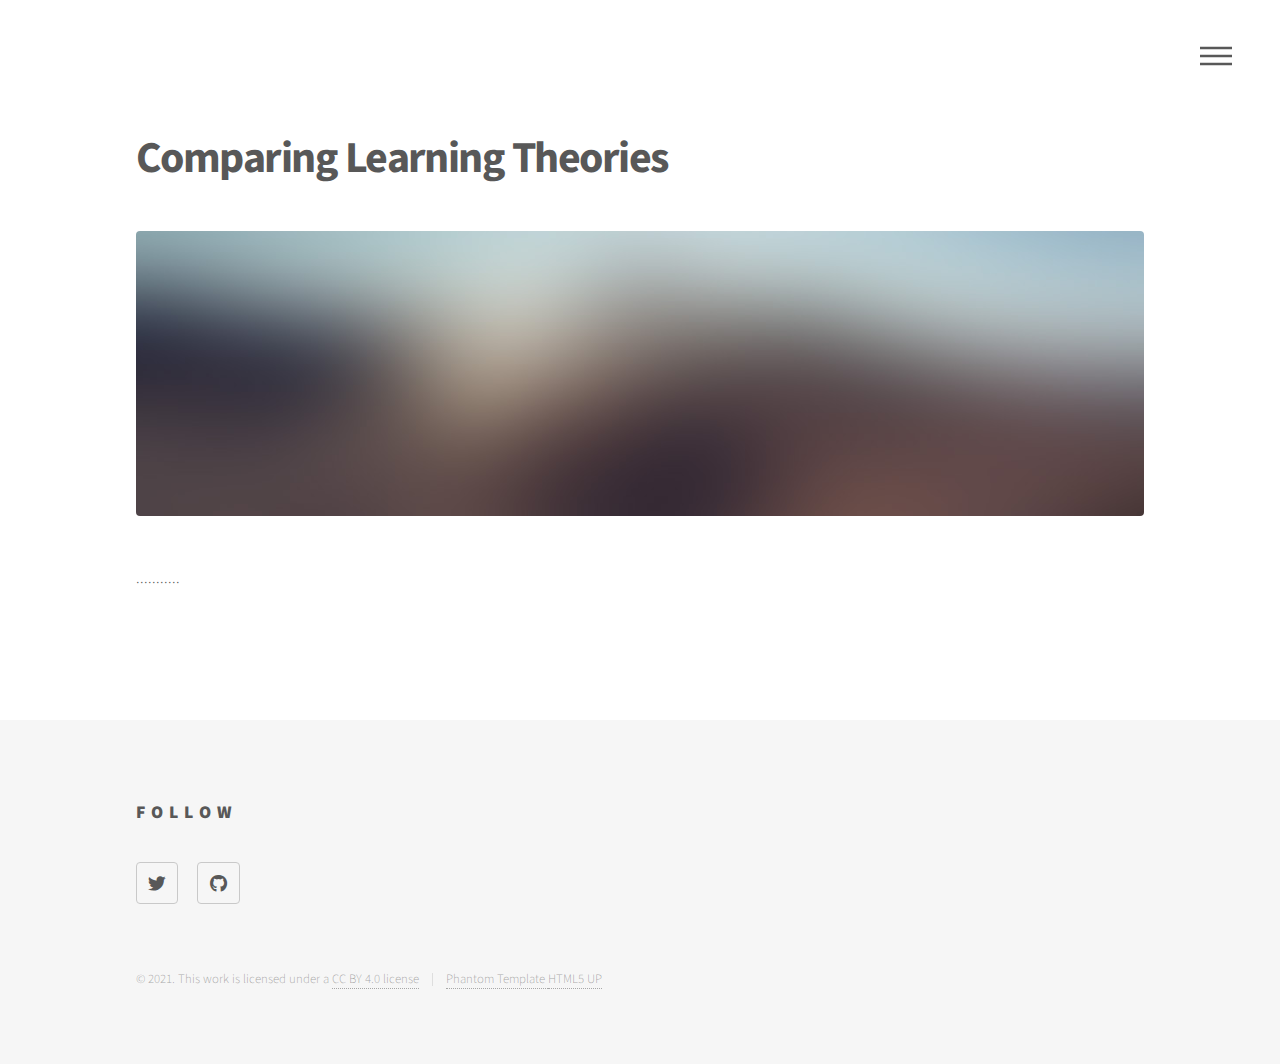
==== commit 90840c1a: "delete fill text - add CC license" ====
--- a/1-comparing.html
+++ b/1-comparing.html
@@ -1,7 +1,7 @@
 <!DOCTYPE HTML>
 <html>
 	<head>
-		<title>Learning Theories</title>
+		<title>Learning Design - Comparing Theories</title>
 		<meta charset="utf-8" />
 		<meta name="viewport" content="width=device-width, initial-scale=1, user-scalable=no" />
 		<link rel="stylesheet" href="assets/css/main.css" />
@@ -39,9 +39,8 @@
 						<div class="inner">
 							<h1>Comparing Learning Theories</h1>
 							<span class="image main"><img src="images/pic13.jpg" alt="" /></span>
-							<p>Donec eget ex magna. Interdum et malesuada fames ac ante ipsum primis in faucibus. Pellentesque venenatis dolor imperdiet dolor mattis sagittis. Praesent rutrum sem diam, vitae egestas enim auctor sit amet. Pellentesque leo mauris, consectetur id ipsum sit amet, fergiat. Pellentesque in mi eu massa lacinia malesuada et a elit. Donec urna ex, lacinia in purus ac, pretium pulvinar mauris. Curabitur sapien risus, commodo eget turpis at, elementum convallis elit. Pellentesque enim turpis, hendrerit tristique.</p>
-							<p>Lorem ipsum dolor sit amet, consectetur adipiscing elit. Duis dapibus rutrum facilisis. Class aptent taciti sociosqu ad litora torquent per conubia nostra, per inceptos himenaeos. Etiam tristique libero eu nibh porttitor fermentum. Nullam venenatis erat id vehicula viverra. Nunc ultrices eros ut ultricies condimentum. Mauris risus lacus, blandit sit amet venenatis non, bibendum vitae dolor. Nunc lorem mauris, fringilla in aliquam at, euismod in lectus. Pellentesque habitant morbi tristique senectus et netus et malesuada fames ac turpis egestas. In non lorem sit amet elit placerat maximus. Pellentesque aliquam maximus risus, vel venenatis mauris vehicula hendrerit.</p>
-							<p>Interdum et malesuada fames ac ante ipsum primis in faucibus. Pellentesque venenatis dolor imperdiet dolor mattis sagittis. Praesent rutrum sem diam, vitae egestas enim auctor sit amet. Pellentesque leo mauris, consectetur id ipsum sit amet, fersapien risus, commodo eget turpis at, elementum convallis elit. Pellentesque enim turpis, hendrerit tristique lorem ipsum dolor.</p>
+							<p>...........</p>
+							
 						</div>
 					</div>
 
@@ -56,7 +55,7 @@
 							</ul>
 						</section>
 						<ul class="copyright">
-							<li>&copy; Untitled. All rights reserved</li><li>Phantom Template <a href="http://html5up.net">HTML5 UP</a></li>
+							<li>&copy; 2021. This work is licensed under a <a href="https://creativecommons.org/licenses/by-nc/4.0/">CC BY 4.0 license</li><li>Phantom Template <a href="http://html5up.net">HTML5 UP</a></li>
 						</ul>
 					</div>
 				</footer>
@@ -70,4 +69,4 @@
 			<script src="assets/js/main.js"></script>
 
 	</body>
-</html>+</html>
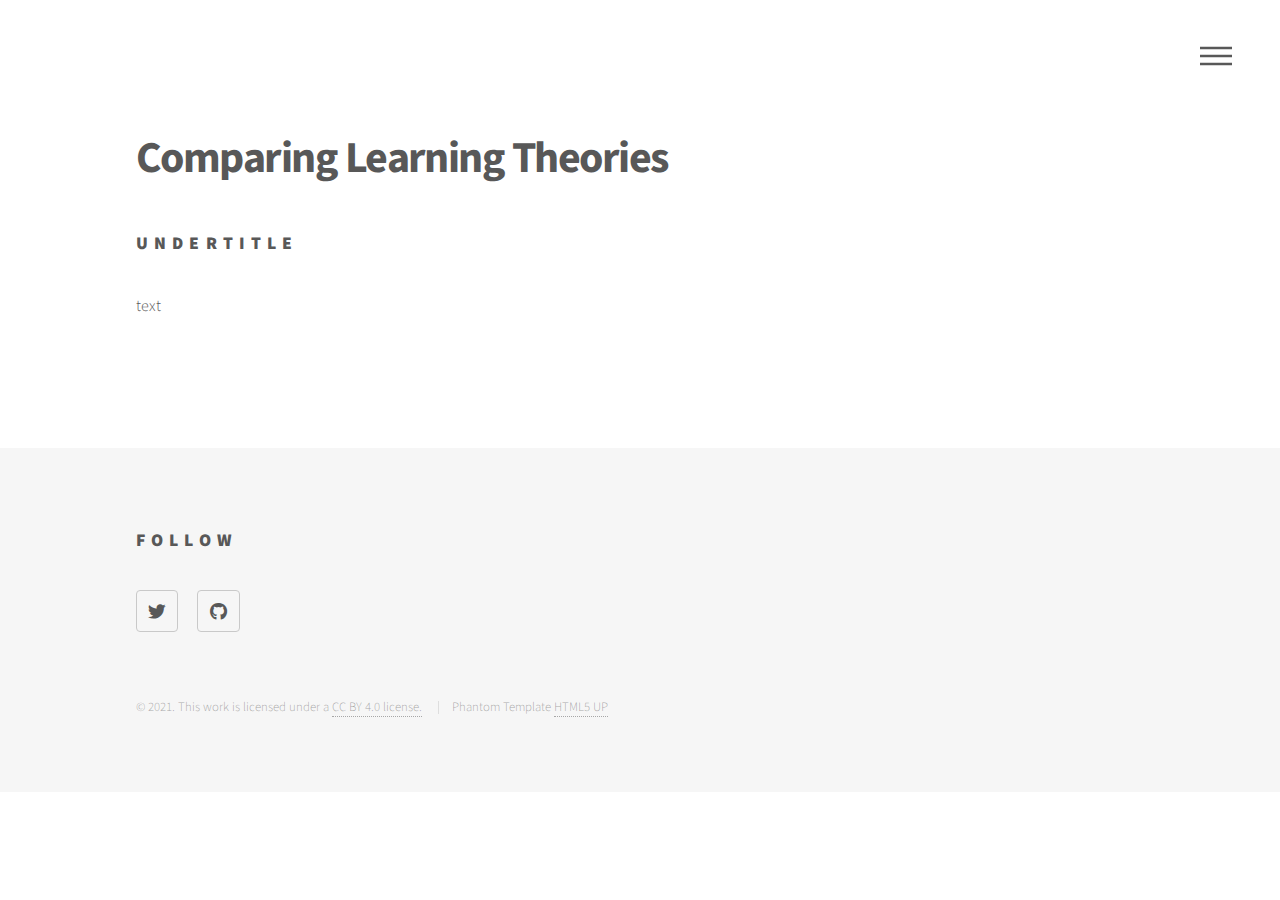
==== commit a64ba343: "adapting footer; template pages" ====
--- a/1-comparing.html
+++ b/1-comparing.html
@@ -1,72 +1,82 @@
 <!DOCTYPE HTML>
 <html>
-	<head>
-		<title>Learning Design - Comparing Theories</title>
-		<meta charset="utf-8" />
-		<meta name="viewport" content="width=device-width, initial-scale=1, user-scalable=no" />
-		<link rel="stylesheet" href="assets/css/main.css" />
-		<noscript><link rel="stylesheet" href="assets/css/noscript.css" /></noscript>
-	</head>
-	<body class="is-preload">
-		<!-- Wrapper -->
-			<div id="wrapper">
 
-				<!-- Header -->
-			<header id="header">
-				<div class="inner">
+<head>
+	<title>Learning Design - Comparing Theories</title>
+	<meta charset="utf-8" />
+	<meta name="viewport" content="width=device-width, initial-scale=1, user-scalable=no" />
+	<link rel="stylesheet" href="assets/css/main.css" />
+	<noscript>
+		<link rel="stylesheet" href="assets/css/noscript.css" />
+	</noscript>
+</head>
 
-					<!-- Nav -->
-						<nav>
-							<ul>
-								<li><a href="#menu">Menu</a></li>
-							</ul>
-						</nav>
+<body class="is-preload">
+	<!-- Wrapper -->
+	<div id="wrapper">
 
-				</div>
-			</header>
+		<!-- Header -->
+		<header id="header">
+			<div class="inner">
+
+				<!-- Nav -->
+				<nav>
+					<ul>
+						<li><a href="#menu">Menu</a></li>
+					</ul>
+				</nav>
+
+			</div>
+		</header>
 
 		<!-- Menu -->
-			<nav id="menu">
-				<h2>Menu</h2>
-				<ul>
-					<li><a href="index.html">Home</a></li>
-					<li><a href="1-comparing.html">Ipsum veroeros</a></li>
-				</ul>
-			</nav>	
+		<nav id="menu">
+			<h2>Menu</h2>
+			<ul>
+				<li><a href="index.html">Home</a></li>
+				<li><a href="1-comparing.html">Ipsum veroeros</a></li>
+			</ul>
+		</nav>
 
-				<!-- Main -->
-					<div id="main">
-						<div class="inner">
-							<h1>Comparing Learning Theories</h1>
-							<span class="image main"><img src="images/pic13.jpg" alt="" /></span>
-							<p>...........</p>
-							
-						</div>
-					</div>
+		<!-- Main -->
+		<div id="main">
+			<div class="inner">
+				<h1>Comparing Learning Theories</h1>
+				<h2>Undertitle</h2>
+				<p>text</p>
 
-				<!-- Footer -->
-				<footer id="footer">
-					<div class="inner">
-						<section>
-							<h2>Follow</h2>
-							<ul class="icons">
-								<li><a href="#" class="icon brands style2 fa-twitter"><span class="label">Twitter</span></a></li>
-								<li><a href="#" class="icon brands style2 fa-github"><span class="label">GitHub</span></a></li>
-							</ul>
-						</section>
-						<ul class="copyright">
-							<li>&copy; 2021. This work is licensed under a <a href="https://creativecommons.org/licenses/by-nc/4.0/">CC BY 4.0 license</li><li>Phantom Template <a href="http://html5up.net">HTML5 UP</a></li>
-						</ul>
-					</div>
-				</footer>
+			</div>
 		</div>
 
-		<!-- Scripts -->
-			<script src="assets/js/jquery.min.js"></script>
-			<script src="assets/js/browser.min.js"></script>
-			<script src="assets/js/breakpoints.min.js"></script>
-			<script src="assets/js/util.js"></script>
-			<script src="assets/js/main.js"></script>
+		<!-- Footer -->
+		<footer id="footer">
+			<div class="inner">
+				<section>
+					<h2>Follow</h2>
+					<ul class="icons">
+						<li><a href="https://twitter.com/sakaiser" class="icon brands style2 fa-twitter"><span
+									class="label">Twitter</span></a>
+						</li>
+						<li><a href="https://github.com/skais" class="icon brands style2 fa-github"><span
+									class="label">GitHub</span></a></li>
+					</ul>
+				</section>
+				<ul class="copyright">
+					<li>&copy; 2021. This work is licensed under a <a
+							href="https://creativecommons.org/licenses/by/4.0">CC BY 4.0 license.</a></li>
+					<li>Phantom Template <a href="http://html5up.net">HTML5 UP</a></li>
+				</ul>
+			</div>
+		</footer>
+	</div>
 
-	</body>
-</html>
+	<!-- Scripts -->
+	<script src="assets/js/jquery.min.js"></script>
+	<script src="assets/js/browser.min.js"></script>
+	<script src="assets/js/breakpoints.min.js"></script>
+	<script src="assets/js/util.js"></script>
+	<script src="assets/js/main.js"></script>
+
+</body>
+
+</html>